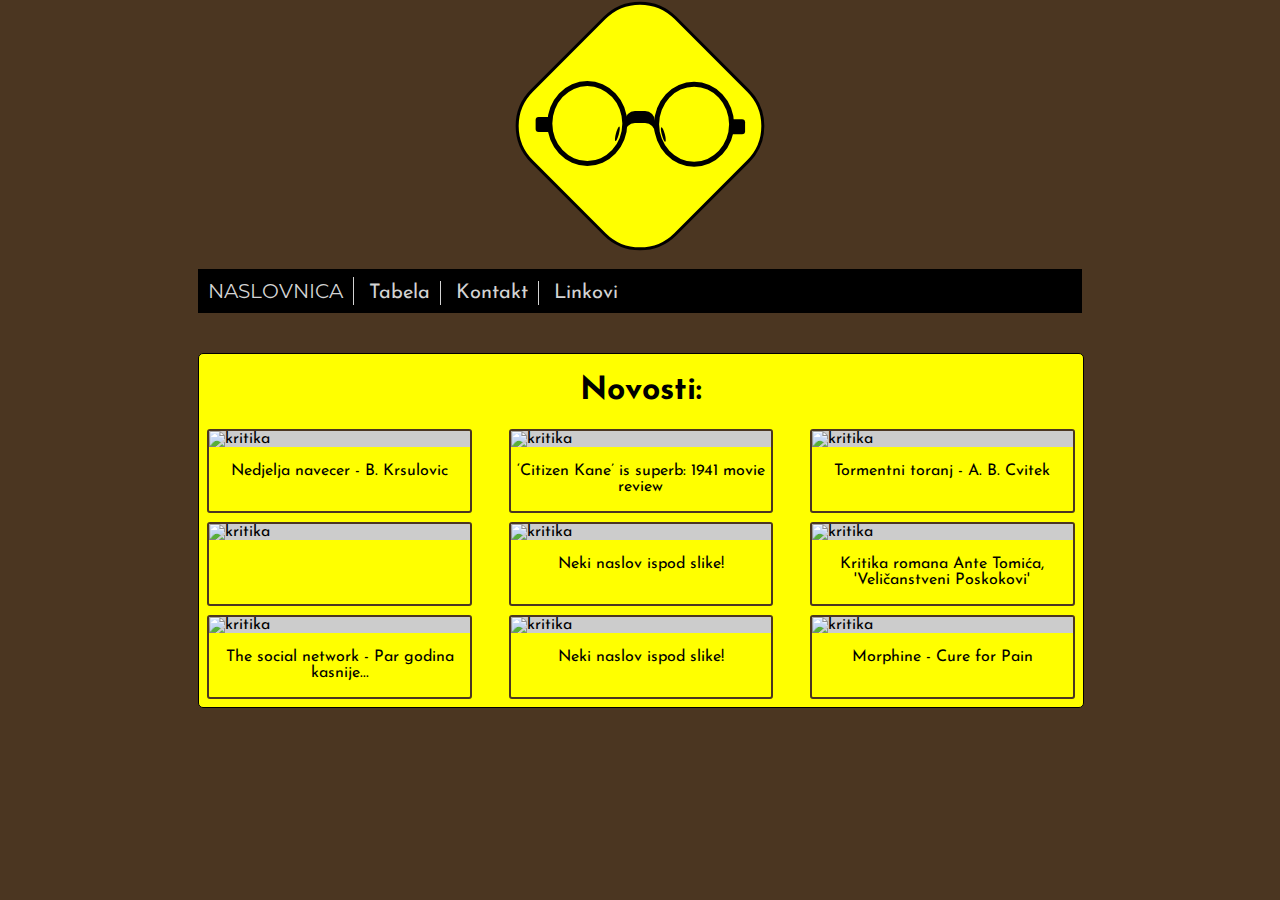
==== index.html @ 599c90a4 "Prva verzija" ====
<!DOCTYPE html>
<html>
  <head>
    <meta charset="utf-8">
    <title>Pocetna strana</title>
    <link rel="stylesheet" type="text/css" href="stil.css">
    <link href='https://fonts.googleapis.com/css?family=Josefin+Sans' rel='stylesheet' type='text/css'>
    <link href='https://fonts.googleapis.com/css?family=Montserrat' rel='stylesheet' type='text/css'>
    <link href='https://fonts.googleapis.com/css?family=Poiret+One' rel='stylesheet' type='text/css'>
    <link href='https://fonts.googleapis.com/css?family=Oswald' rel='stylesheet' type='text/css'>
    <link rel="stylesheet" href="logo2.css" media="screen" title="no title">
    <!-- font-family: 'Josefin Sans', sans-serif;
    font-family: 'Oswald', sans-serif;
    font-family: 'Montserrat', sans-serif;
    font-family: 'Poiret One', cursive;
  -->
  </head>
  <body>
<!--                     LOGO                     -->
    <div class="baza">
      <div class="most">
        <div class="most1">
        </div>
      </div>
      <div class="okvir desno">
      </div>
      <div class="okvir lijevo">
      </div>
      <div class="rub" id="lijevi-rub">
      </div>
      <div class="rub" id="desni-rub">
      </div>
      <div class="gumica" id="lijeva-gumica">
      </div>
      <div class="gumica" id="desna-gumica">
      </div>
    </div>
<!--                     KRAJ LOGOa                    -->

<div class="stranica">
    <div class="navpozicija">
      <nav class="navigacija">
      <a href="index.html" class="cmn-t-underline">NASLOVNICA</a>
      <a href="tabela.html">Tabela</a>
      <a href="kontakt.html">Kontakt</a>
      <a href="linkovi.html">Linkovi</a>
      </nav>
    </div>

  <div class="glavni-citav" style="height: auto">
    <h1>Novosti:</h1>
    <div class="red">
      <div class="red-element">
        <img src="https://s3-us-west-2.amazonaws.com/s.cdpn.io/123941/placeimg06.jpg" alt="kritika" />
        <p>
          Nedjelja navecer - B. Krsulovic
        </p>
      </div>

      <div class="red-element">
        <img src="https://s3-us-west-2.amazonaws.com/s.cdpn.io/123941/placeimg07.jpg" alt="kritika" />
        <p>
          ‘Citizen Kane’ is superb: 1941 movie review
        </p>
      </div>

      <div class="red-element">
        <img src="https://s3-us-west-2.amazonaws.com/s.cdpn.io/123941/placeimg08.jpg" alt="kritika" />
        <p>
          Tormentni toranj - A. B. Cvitek
        </p>
      </div>

    </div>
    <div class="red">
      <div class="red-element">
        <img src="https://s3-us-west-2.amazonaws.com/s.cdpn.io/123941/placeimg09.jpg" alt="kritika" />
      </div>
      <div class="red-element">
        <img src="https://s3-us-west-2.amazonaws.com/s.cdpn.io/123941/placeimg01.jpg" alt="kritika" />
        <p>
          Neki naslov ispod slike!
        </p>
      </div>
      <div class="red-element">
        <img src="https://s3-us-west-2.amazonaws.com/s.cdpn.io/123941/placeimg02.jpg" alt="kritika" />
        <p>
          Kritika romana Ante Tomića, 'Veličanstveni Poskokovi'
        </p>
      </div>
    </div>
    <div class="red">
      <div class="red-element">
        <img src="https://s3-us-west-2.amazonaws.com/s.cdpn.io/123941/placeimg04.jpg" alt="kritika" />
        <p>
          The social network - Par godina kasnije...
        </p>
      </div>
      <div class="red-element">
        <img src="https://s3-us-west-2.amazonaws.com/s.cdpn.io/123941/placeimg03.jpg" alt="kritika" />
        <p>
          Neki naslov ispod slike!
        </p>
      </div>
      <div class="red-element">
        <img src="https://s3-us-west-2.amazonaws.com/s.cdpn.io/123941/placeimg05.jpg" alt="kritika" />
        <p>
          Morphine - Cure for Pain
        </p>
      </div>
    </div>
  </div>

</div>

  </body>
</html>
---- stil.css ----
body{
    background-color:   #4B3621; /*caffe noir */
    font-family: 'Josefin Sans', sans-serif;
  }

  .stranica{
    margin-left: 15%;
    width: 70%;
  }
  .navpozicija{
    position: relative;
    margin: auto;
  }
  .navigacija{
    overflow: visible;
    /* velicina i raspored elemenata */
    width: 100%;
    padding-top: 10px;
    padding-bottom: 10px;
    margin: 40px 0px;

    /* okvir */
    /*border-top: 1px solid  #654321; /* sepia */
    box-sizing: border-box;

    background-color: black;

  }

  .navigacija>a{
    box-sizing: border-box;
    /* tekst */
    text-decoration: none;
    font-family: 'Josefin Sans', sans-serif;
    color: lightgray;
    font-size: 20px;

    border-right: 1px solid lightgray;

    /* pozicija i raspored */
    padding:2px 10px;
    overflow: hidden;
    width: 125%;

  }

  .navigacija>a:first-child{
    font-family: 'Montserrat', sans-serif;
  }

  .navigacija>a:hover{
  /*  border-bottom: 2px solid white;*/
    color: #4B3621;

    -webkit-animation: fadein 1.5s; /* Safari, Chrome and Opera > 12.1 */
     -moz-animation: fadein 1.5s; /* Firefox < 16 */
      -ms-animation: fadein 1.5s; /* Internet Explorer */
       -o-animation: fadein 1.5s; /* Opera < 12.1 */
          animation: fadein 1.5s;
  }

  @keyframes fadein {
  from { opacity: 0; }
  to   { opacity: 1; }
  }

  /* Firefox < 16 */
  @-moz-keyframes fadein {
  from { opacity: 0; }
  to   { opacity: 1; }
  }

  /* Safari, Chrome and Opera > 12.1 */
  @-webkit-keyframes fadein {
  from { opacity: 0; }
  to   { opacity: 1; }
  }

  /* Internet Explorer */
  @-ms-keyframes fadein {
  from { opacity: 0; }
  to   { opacity: 1; }
  }

  .navigacija>a:last-child{
    border-right: none;
  }

  .navigacija-krug{
    visibility: hidden;
    position: relative;
    margin-top: -70px ;
    margin-left: auto;
    margin-right: auto;
    background-color: black;
    width: 110px;
    height: 110px;
    border-radius: 50%;
    z-index: 1;
  }

  .navigacija-krug-manji{
    visibility: hidden;
    position: relative;
    margin-top: -104px;
    margin-bottom: -40px;
    margin-left: auto;
    margin-right: auto;
    background-color: white;
    width: 100px;
    height: 100px;
    border-radius: 50%;
    z-index: 1;
  }
  .glavno-dio{
    background-color: yellow;
    width: 70%;
    float: left;
    height: 500px;
    box-sizing: border-box;
  }

  .desno-dio{
    background-color: lightblue;
    width: 29%;
    float: right;
    height: 500px;
    box-sizing: border-box;
  }

  .glavni-citav{
    background-color: yellow;
    width: 100%;
    height: 500px;
    border-radius: 5px;
    border: 1px solid black;
  }
  .glavni-citav>h1{
    text-align: center;
  }
  .lista-ikonice{
    list-style: none;
    margin: auto;

  }
  .lista-ikonice>li{
    text-align: center;
  }
  .lista-ikonice>li a{

    text-decoration: none;
    font: inherit;
    color: inherit;
  }

  .lista-ikonice>li{
    font-size: 25px;
  }
  .lista-ikonice>li:hover{
    list-style-image: url('http://www.mediaevent.de/css/img/listen12.png');
    list-style-position: inside;
    color: #4B3621;
    font-size: 35px;
  }


  table{
    width: 90%;
    border-collapse: collapse;
    margin: auto;
  }

  table, th, td {
      border: 1px solid black;
  }

  th, td{
    text-align: center;
    vertical-align: middle;
    padding: 5px;
  }

  th{
    background-color: lightblue;
  }

  tr:nth-child(odd){
    background-color: #4B3621;
    color: yellow;
  }

  tr:first-child{
    color: black;
  }

  td:first-child{
    /*background-color: lightgray;*/
    font-weight: bold;
  }

  tr a{
    color: inherit;
  }

  .forma-kontakt{
    position: relative;
    margin: 15px 25%;
    width: 50%;
    height: auto;
    border: 2px solid #4B3621;
    border-radius: 5px;
    background-color: lightblue;
  }

  .grupa-unos{
    display: block;
    margin: 6px;
  }
  .grupa-unos>label{
    display: block;
    font-size: 20px;
    font-weight: bold;

  }
  .grupa-unos>input[type="text"]{
    padding: 5px;
    margin: auto;
    position: relative;
    width: 98%;
    border-radius: 5px;
    border: 1px solid black;
  }
  .grupa-unos>textarea{
    width: 99%;
    border-radius: 5px;
    border: 1px solid black;
    font-family: 'Josefin Sans', sans-serif;
    overflow: hidden;;
  }
.dugme{
  background-color: lightgray;
  border: none;
  border: 1px solid black;
  border-radius: 5px;
  margin-bottom: 5px;
  float: right;
  margin-right: 2%;
  font-family: 'Josefin Sans', sans-serif;
  font-weight: bold;
  padding: 3px;
}
.cistimo-float{
  clear: both;
}
.radio-okvir{
  position: relative;
  border-radius: 5px;
  border: 1px solid black;
  padding: 3px;
  background-color: white;
  width: 99%;
}
.red{

  display: flex;
  flex-wrap: wrap;
  justify-content: space-between;
  margin: 1%;
}
.red-element{
  width: 30%;
  height: inherit;
  border: 2px solid #4B3621;
  border-radius: 3px;
  display: inline-block;
  overflow: hidden;
}
.red-element>img{
  border: none;
  max-width: 100%;
  display: block;
  background: #ccc;
  transition: transform .2s ease-in-out;
}
.red-element>p{
  text-align: center;
}
.red-element:hover img {
  transform: scale(1.15);
}
---- logo2.css ----
.baza{
  background-color: yellow;
  border: 3px solid black;
  height: 200px;
  width: 200px;
  margin: auto;
  -ms-transform: rotate(30deg);
  -webkit-transform: rotate(20deg);
  -moz-transform: rotate(20deg);
  transform: rotate(45deg);
  border-radius: 25%;
  margin-top: 23px;
}

.most{
  position: absolute;
  background-color: black;
  height: 30px;
  width: 30px;
  margin-left: 85px;
  margin-top: 85px;
  transform: rotate(-45deg);
  border-radius: 33%;
}
.most1{
  position: absolute;
  background-color: yellow;
  height: 30px;
  width: 30px;
  margin-top: 12px;
  border-radius: 33%;
}
.okvir{
  position: absolute;
  background-color: transparent;

  height: 75px;
  width: 70px;
  border: 5px solid black;
  border-radius: 50%;
  z-index: 1;
  transform: rotate(-45deg);
}
.desno{
  margin-left: 97px;
  margin-top: 18px;
}
.lijevo{
  margin-left: 21px;
  margin-top: 93px;
}
.rub{
  position: absolute;
  background-color: black;
  height: 15px;
  width: 15px;
  border-radius: 3px;
  transform: rotate(-45deg);
}
.gumica{
  position: absolute;
  background-color: black;
  height: 15px;
  width: 3px;
  border-radius: 50%;
}
#lijevi-rub{
  margin-top: 24px;
  margin-left: 162px;
}
#desni-rub{
  margin-top: 160px;
  margin-left: 23px;
}
#lijeva-gumica{
  margin-top: 82px;
  margin-left: 121px;
  transform: rotate(-60deg);
}
#desna-gumica{
  margin-top: 114px;
  margin-left: 88px;
  transform: rotate(-30deg);
}
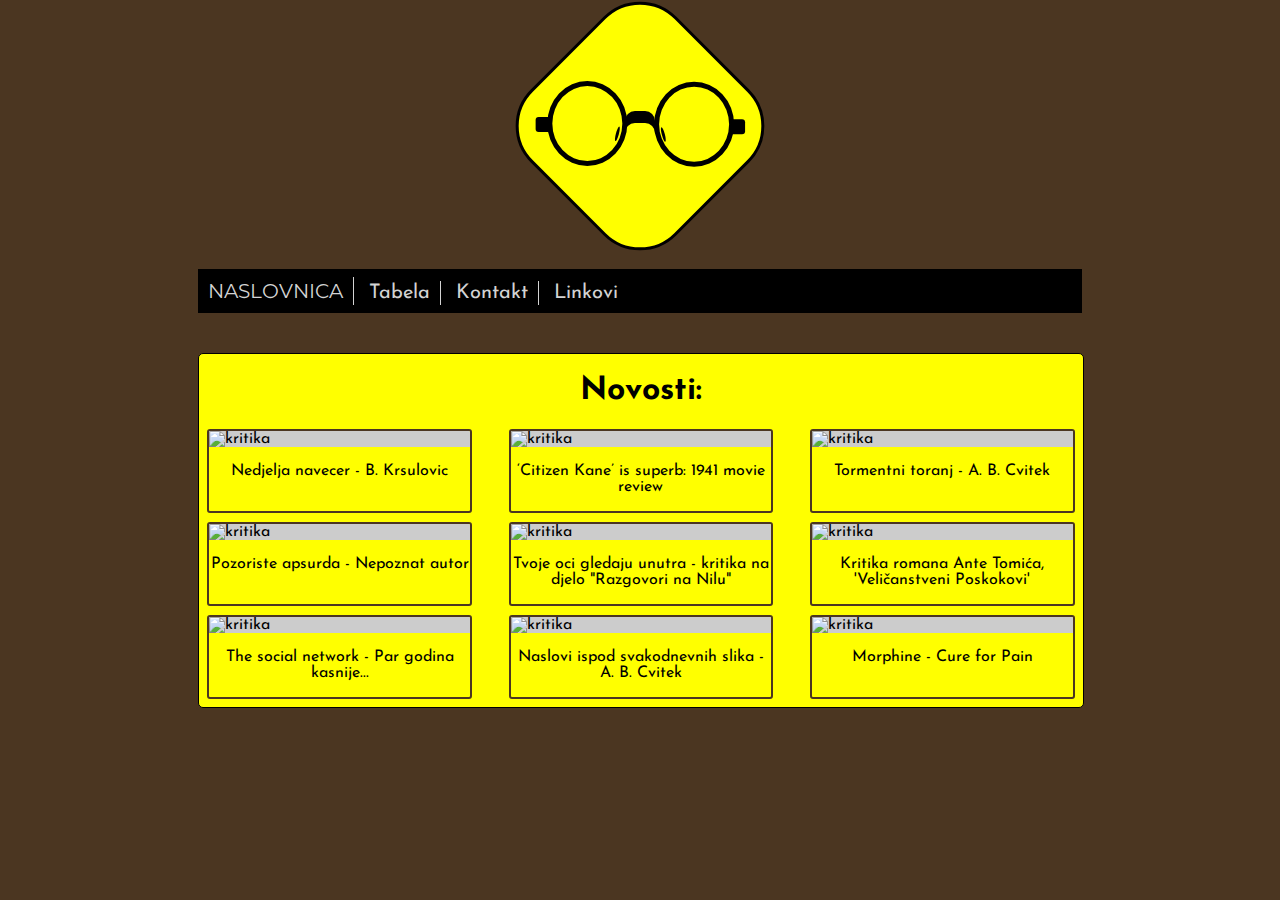
==== commit 5864e5f8: "Druga verzija, dodani html5 elementi i folder gdje ce biti slike" ====
--- a/index.html
+++ b/index.html
@@ -47,7 +47,7 @@
       </nav>
     </div>
 
-  <div class="glavni-citav" style="height: auto">
+  <div class="glavni-citav autovisina">
     <h1>Novosti:</h1>
     <div class="red">
       <div class="red-element">
@@ -75,11 +75,14 @@
     <div class="red">
       <div class="red-element">
         <img src="https://s3-us-west-2.amazonaws.com/s.cdpn.io/123941/placeimg09.jpg" alt="kritika" />
+        <p>
+          Pozoriste apsurda - Nepoznat autor
+        </p>
       </div>
       <div class="red-element">
         <img src="https://s3-us-west-2.amazonaws.com/s.cdpn.io/123941/placeimg01.jpg" alt="kritika" />
         <p>
-          Neki naslov ispod slike!
+          Tvoje oci gledaju unutra - kritika na djelo "Razgovori na Nilu"
         </p>
       </div>
       <div class="red-element">
@@ -99,7 +102,7 @@
       <div class="red-element">
         <img src="https://s3-us-west-2.amazonaws.com/s.cdpn.io/123941/placeimg03.jpg" alt="kritika" />
         <p>
-          Neki naslov ispod slike!
+          Naslovi ispod svakodnevnih slika - A. B. Cvitek
         </p>
       </div>
       <div class="red-element">
--- a/stil.css
+++ b/stil.css
@@ -157,7 +157,8 @@
     font-size: 25px;
   }
   .lista-ikonice>li:hover{
-    list-style-image: url('http://www.mediaevent.de/css/img/listen12.png');
+    /*list-style-image: url('http://www.mediaevent.de/css/img/listen12.png');*/
+    list-style-image: url('Slike/ul_3_list_style_h.png');
     list-style-position: inside;
     color: #4B3621;
     font-size: 35px;
@@ -228,6 +229,31 @@
     position: relative;
     width: 98%;
     border-radius: 5px;
+    border: 1px solid black;
+  }
+  .grupa-unos>input[type="email"]{
+    padding: 5px;
+    margin: auto;
+    position: relative;
+    width: 98%;
+    border-radius: 5px;
+    border: 1px solid black;
+  }
+  .grupa-unos>input[type="tel"]{
+    padding: 5px;
+    margin: auto;
+    position: relative;
+    width: 98%;
+    border-radius: 5px;
+    border: 1px solid black;
+  }
+  .grupa-unos>input[type="range"]{
+    padding: 5px;
+    margin: auto;
+    position: relative;
+    width: 98%;
+    border-radius: 5px;
+    background-color: white;
     border: 1px solid black;
   }
   .grupa-unos>textarea{
@@ -288,3 +314,7 @@
 .red-element:hover img {
   transform: scale(1.15);
 }
+
+.autovisina{
+  height: auto;
+}
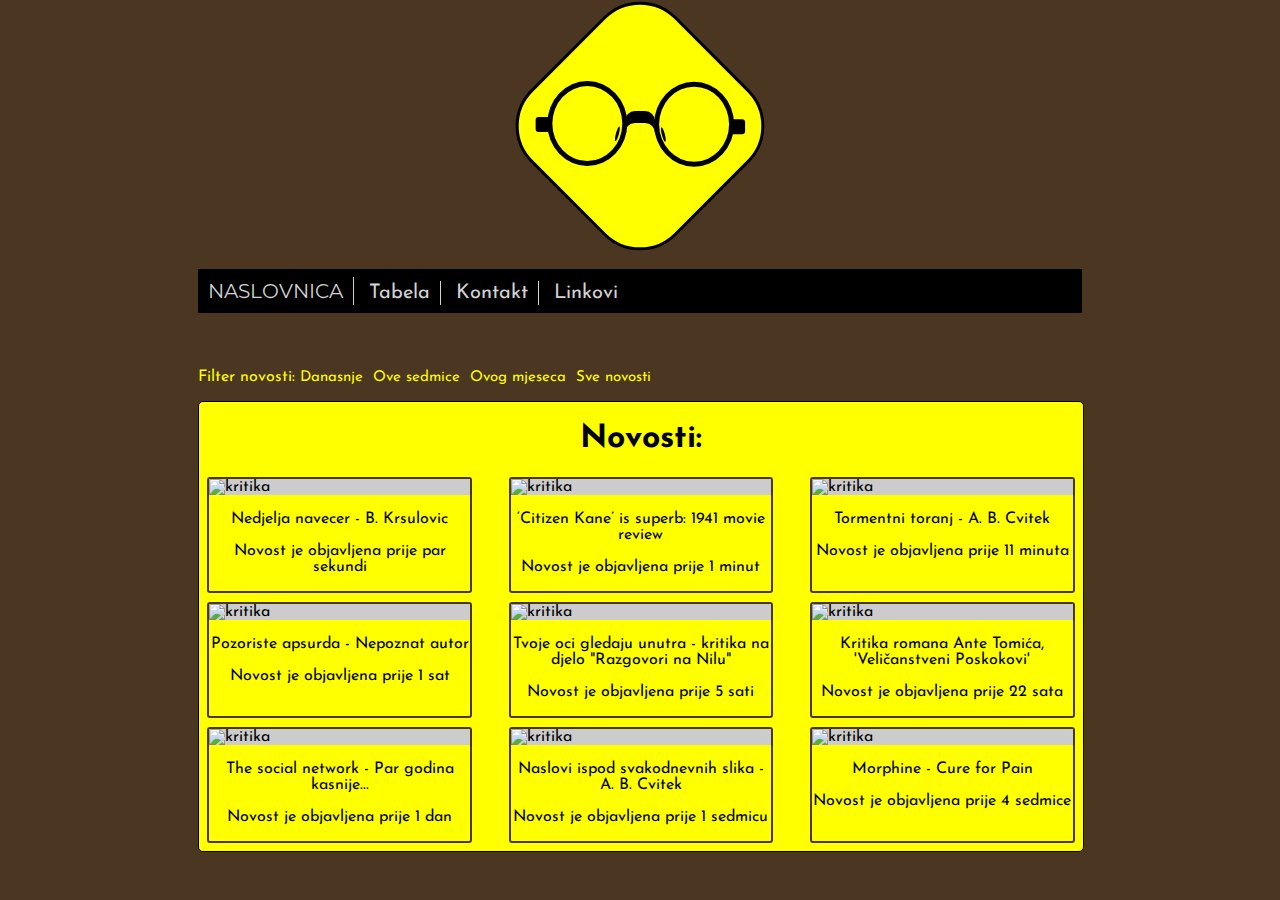
==== commit 609aecd2: "Drugi projektni zadatak" ====
--- a/index.html
+++ b/index.html
@@ -16,6 +16,7 @@
   -->
   </head>
   <body>
+    <script src="skriptica.js" charset="utf-8"></script>
 <!--                     LOGO                     -->
     <div class="baza">
       <div class="most">
@@ -40,75 +41,110 @@
 <div class="stranica">
     <div class="navpozicija">
       <nav class="navigacija">
-      <a href="index.html" class="cmn-t-underline">NASLOVNICA</a>
+      <a href="index.html">NASLOVNICA</a>
       <a href="tabela.html">Tabela</a>
       <a href="kontakt.html">Kontakt</a>
       <a href="linkovi.html">Linkovi</a>
       </nav>
     </div>
-
+  <div class="filter-stranice">
+    <span>Filter novosti:</span>
+    <ul>
+      <li onclick="sakrij(1)">Danasnje</li>
+      <li onclick="sakrij(2)">Ove sedmice</li>
+      <li onclick="sakrij(3)">Ovog mjeseca</li>
+      <li onclick="sakrij(4)">Sve novosti</li>
+    </ul>
+  </div>
   <div class="glavni-citav autovisina">
     <h1>Novosti:</h1>
     <div class="red">
-      <div class="red-element">
+      <div id='clanak_2016-04-03T19:41:00' class="red-element">
         <img src="https://s3-us-west-2.amazonaws.com/s.cdpn.io/123941/placeimg06.jpg" alt="kritika" />
         <p>
           Nedjelja navecer - B. Krsulovic
         </p>
+        <p class="vrijeme-objave">
+
+        </p>
       </div>
 
-      <div class="red-element">
+      <div id='clanak_2016-04-01T12:00:00' class="red-element">
         <img src="https://s3-us-west-2.amazonaws.com/s.cdpn.io/123941/placeimg07.jpg" alt="kritika" />
         <p>
           ‘Citizen Kane’ is superb: 1941 movie review
         </p>
+        <p class="vrijeme-objave">
+
+        </p>
       </div>
 
-      <div class="red-element">
+      <div  id='clanak_2016-04-25T12:00:00' class="red-element">
         <img src="https://s3-us-west-2.amazonaws.com/s.cdpn.io/123941/placeimg08.jpg" alt="kritika" />
         <p>
           Tormentni toranj - A. B. Cvitek
         </p>
+        <p class="vrijeme-objave">
+
+        </p>
       </div>
 
     </div>
-    <div class="red">
-      <div class="red-element">
+    <div  class="red">
+      <div id='clanak_2015-03-25T12:00:00' class="red-element">
         <img src="https://s3-us-west-2.amazonaws.com/s.cdpn.io/123941/placeimg09.jpg" alt="kritika" />
         <p>
           Pozoriste apsurda - Nepoznat autor
         </p>
+        <p class="vrijeme-objave">
+
+        </p>
       </div>
-      <div class="red-element">
+      <div id='clanak_2016-04-02T12:00:00' class="red-element">
         <img src="https://s3-us-west-2.amazonaws.com/s.cdpn.io/123941/placeimg01.jpg" alt="kritika" />
         <p>
           Tvoje oci gledaju unutra - kritika na djelo "Razgovori na Nilu"
         </p>
+        <p class="vrijeme-objave">
+
+        </p>
       </div>
-      <div class="red-element">
+      <div id='clanak_2016-03-02T12:00:00' class="red-element">
         <img src="https://s3-us-west-2.amazonaws.com/s.cdpn.io/123941/placeimg02.jpg" alt="kritika" />
         <p>
           Kritika romana Ante Tomića, 'Veličanstveni Poskokovi'
         </p>
+        <p class="vrijeme-objave">
+
+        </p>
       </div>
     </div>
-    <div class="red">
-      <div class="red-element">
+    <div  class="red">
+      <div id='clanak_2016-04-03T18:00:00' class="red-element">
         <img src="https://s3-us-west-2.amazonaws.com/s.cdpn.io/123941/placeimg04.jpg" alt="kritika" />
         <p>
           The social network - Par godina kasnije...
         </p>
+        <p class="vrijeme-objave">
+
+        </p>
       </div>
-      <div class="red-element">
+      <div id='clanak_2016-04-04T12:00:00' class="red-element">
         <img src="https://s3-us-west-2.amazonaws.com/s.cdpn.io/123941/placeimg03.jpg" alt="kritika" />
         <p>
           Naslovi ispod svakodnevnih slika - A. B. Cvitek
         </p>
+        <p class="vrijeme-objave">
+
+        </p>
       </div>
-      <div class="red-element">
+      <div id='clanak_2015-03-25T12:11:00' class="red-element">
         <img src="https://s3-us-west-2.amazonaws.com/s.cdpn.io/123941/placeimg05.jpg" alt="kritika" />
         <p>
           Morphine - Cure for Pain
+        </p>
+        <p class="vrijeme-objave">
+
         </p>
       </div>
     </div>
--- a/stil.css
+++ b/stil.css
@@ -1,320 +1,351 @@
-  body{
-    background-color:   #4B3621; /*caffe noir */
-    font-family: 'Josefin Sans', sans-serif;
-  }
-
-  .stranica{
-    margin-left: 15%;
-    width: 70%;
-  }
-  .navpozicija{
-    position: relative;
-    margin: auto;
-  }
-  .navigacija{
-    overflow: visible;
-    /* velicina i raspored elemenata */
-    width: 100%;
-    padding-top: 10px;
-    padding-bottom: 10px;
-    margin: 40px 0px;
-
-    /* okvir */
-    /*border-top: 1px solid  #654321; /* sepia */
-    box-sizing: border-box;
-
-    background-color: black;
-
-  }
-
-  .navigacija>a{
-    box-sizing: border-box;
-    /* tekst */
-    text-decoration: none;
-    font-family: 'Josefin Sans', sans-serif;
-    color: lightgray;
-    font-size: 20px;
-
-    border-right: 1px solid lightgray;
-
-    /* pozicija i raspored */
-    padding:2px 10px;
-    overflow: hidden;
-    width: 125%;
-
-  }
-
-  .navigacija>a:first-child{
-    font-family: 'Montserrat', sans-serif;
-  }
-
-  .navigacija>a:hover{
-  /*  border-bottom: 2px solid white;*/
-    color: #4B3621;
-
-    -webkit-animation: fadein 1.5s; /* Safari, Chrome and Opera > 12.1 */
-     -moz-animation: fadein 1.5s; /* Firefox < 16 */
-      -ms-animation: fadein 1.5s; /* Internet Explorer */
-       -o-animation: fadein 1.5s; /* Opera < 12.1 */
-          animation: fadein 1.5s;
-  }
-
-  @keyframes fadein {
-  from { opacity: 0; }
-  to   { opacity: 1; }
-  }
-
-  /* Firefox < 16 */
-  @-moz-keyframes fadein {
-  from { opacity: 0; }
-  to   { opacity: 1; }
-  }
-
-  /* Safari, Chrome and Opera > 12.1 */
-  @-webkit-keyframes fadein {
-  from { opacity: 0; }
-  to   { opacity: 1; }
-  }
-
-  /* Internet Explorer */
-  @-ms-keyframes fadein {
-  from { opacity: 0; }
-  to   { opacity: 1; }
-  }
-
-  .navigacija>a:last-child{
-    border-right: none;
-  }
-
-  .navigacija-krug{
-    visibility: hidden;
-    position: relative;
-    margin-top: -70px ;
-    margin-left: auto;
-    margin-right: auto;
-    background-color: black;
-    width: 110px;
-    height: 110px;
-    border-radius: 50%;
-    z-index: 1;
-  }
-
-  .navigacija-krug-manji{
-    visibility: hidden;
-    position: relative;
-    margin-top: -104px;
-    margin-bottom: -40px;
-    margin-left: auto;
-    margin-right: auto;
-    background-color: white;
-    width: 100px;
-    height: 100px;
-    border-radius: 50%;
-    z-index: 1;
-  }
-  .glavno-dio{
-    background-color: yellow;
-    width: 70%;
-    float: left;
-    height: 500px;
-    box-sizing: border-box;
-  }
-
-  .desno-dio{
-    background-color: lightblue;
-    width: 29%;
-    float: right;
-    height: 500px;
-    box-sizing: border-box;
-  }
-
-  .glavni-citav{
-    background-color: yellow;
-    width: 100%;
-    height: 500px;
-    border-radius: 5px;
+body{
+  background-color:   #4B3621; /*caffe noir */
+  font-family: 'Josefin Sans', sans-serif;
+}
+
+.stranica{
+  margin-left: 15%;
+  width: 70%;
+}
+.navpozicija{
+  position: relative;
+  margin: auto;
+}
+.navigacija{
+  overflow: visible;
+  /* velicina i raspored elemenata */
+  width: 100%;
+  padding-top: 10px;
+  padding-bottom: 10px;
+  margin: 40px 0px;
+
+  /* okvir */
+  /*border-top: 1px solid  #654321; /* sepia */
+  box-sizing: border-box;
+
+  background-color: black;
+
+}
+
+.navigacija>a{
+  box-sizing: border-box;
+  /* tekst */
+  text-decoration: none;
+  font-family: 'Josefin Sans', sans-serif;
+  color: lightgray;
+  font-size: 20px;
+
+  border-right: 1px solid lightgray;
+
+  /* pozicija i raspored */
+  padding:2px 10px;
+  overflow: hidden;
+  width: 125%;
+
+}
+
+.navigacija>a:first-child{
+  font-family: 'Montserrat', sans-serif;
+}
+
+.navigacija>a:hover{
+/*  border-bottom: 2px solid white;*/
+  color: #4B3621;
+
+  -webkit-animation: fadein 1.5s; /* Safari, Chrome and Opera > 12.1 */
+   -moz-animation: fadein 1.5s; /* Firefox < 16 */
+    -ms-animation: fadein 1.5s; /* Internet Explorer */
+     -o-animation: fadein 1.5s; /* Opera < 12.1 */
+        animation: fadein 1.5s;
+}
+
+@keyframes fadein {
+from { opacity: 0; }
+to   { opacity: 1; }
+}
+
+/* Firefox < 16 */
+@-moz-keyframes fadein {
+from { opacity: 0; }
+to   { opacity: 1; }
+}
+
+/* Safari, Chrome and Opera > 12.1 */
+@-webkit-keyframes fadein {
+from { opacity: 0; }
+to   { opacity: 1; }
+}
+
+/* Internet Explorer */
+@-ms-keyframes fadein {
+from { opacity: 0; }
+to   { opacity: 1; }
+}
+
+
+.navigacija>a:last-child{
+  border-right: none;
+}
+
+.navigacija-krug{
+  visibility: hidden;
+  position: relative;
+  margin-top: -70px ;
+  margin-left: auto;
+  margin-right: auto;
+  background-color: black;
+  width: 110px;
+  height: 110px;
+  border-radius: 50%;
+  z-index: 1;
+}
+
+.navigacija-krug-manji{
+  visibility: hidden;
+  position: relative;
+  margin-top: -104px;
+  margin-bottom: -40px;
+  margin-left: auto;
+  margin-right: auto;
+  background-color: white;
+  width: 100px;
+  height: 100px;
+  border-radius: 50%;
+  z-index: 1;
+}
+.glavno-dio{
+  background-color: yellow;
+  width: 70%;
+  float: left;
+  height: 500px;
+  box-sizing: border-box;
+}
+
+.desno-dio{
+  background-color: lightblue;
+  width: 29%;
+  float: right;
+  height: 500px;
+  box-sizing: border-box;
+}
+
+.glavni-citav{
+  background-color: yellow;
+  width: 100%;
+  height: 500px;
+  border-radius: 5px;
+  border: 1px solid black;
+}
+.glavni-citav>h1{
+  text-align: center;
+}
+.lista-ikonice{
+  list-style: none;
+  margin: auto;
+
+}
+.lista-ikonice>li{
+  text-align: center;
+}
+.lista-ikonice>li a{
+
+  text-decoration: none;
+  font: inherit;
+  color: inherit;
+}
+
+.lista-ikonice>li{
+  font-size: 25px;
+}
+.lista-ikonice>li:hover{
+  /*list-style-image: url('http://www.mediaevent.de/css/img/listen12.png');*/
+  list-style-image: url('Slike/ul_3_list_style_h.png');
+  list-style-position: inside;
+  color: #4B3621;
+  font-size: 35px;
+}
+
+
+table{
+  width: 90%;
+  border-collapse: collapse;
+  margin: auto;
+}
+
+table, th, td {
     border: 1px solid black;
-  }
-  .glavni-citav>h1{
-    text-align: center;
-  }
-  .lista-ikonice{
-    list-style: none;
-    margin: auto;
-
-  }
-  .lista-ikonice>li{
-    text-align: center;
-  }
-  .lista-ikonice>li a{
-
-    text-decoration: none;
-    font: inherit;
-    color: inherit;
-  }
-
-  .lista-ikonice>li{
-    font-size: 25px;
-  }
-  .lista-ikonice>li:hover{
-    /*list-style-image: url('http://www.mediaevent.de/css/img/listen12.png');*/
-    list-style-image: url('Slike/ul_3_list_style_h.png');
-    list-style-position: inside;
-    color: #4B3621;
-    font-size: 35px;
-  }
-
-
-  table{
-    width: 90%;
-    border-collapse: collapse;
-    margin: auto;
-  }
-
-  table, th, td {
-      border: 1px solid black;
-  }
-
-  th, td{
-    text-align: center;
-    vertical-align: middle;
-    padding: 5px;
-  }
-
-  th{
-    background-color: lightblue;
-  }
-
-  tr:nth-child(odd){
-    background-color: #4B3621;
-    color: yellow;
-  }
-
-  tr:first-child{
-    color: black;
-  }
-
-  td:first-child{
-    /*background-color: lightgray;*/
-    font-weight: bold;
-  }
-
-  tr a{
-    color: inherit;
-  }
-
-  .forma-kontakt{
-    position: relative;
-    margin: 15px 25%;
-    width: 50%;
-    height: auto;
-    border: 2px solid #4B3621;
-    border-radius: 5px;
-    background-color: lightblue;
-  }
-
-  .grupa-unos{
-    display: block;
-    margin: 6px;
-  }
-  .grupa-unos>label{
-    display: block;
-    font-size: 20px;
-    font-weight: bold;
-
-  }
-  .grupa-unos>input[type="text"]{
-    padding: 5px;
-    margin: auto;
-    position: relative;
-    width: 98%;
-    border-radius: 5px;
-    border: 1px solid black;
-  }
-  .grupa-unos>input[type="email"]{
-    padding: 5px;
-    margin: auto;
-    position: relative;
-    width: 98%;
-    border-radius: 5px;
-    border: 1px solid black;
-  }
-  .grupa-unos>input[type="tel"]{
-    padding: 5px;
-    margin: auto;
-    position: relative;
-    width: 98%;
-    border-radius: 5px;
-    border: 1px solid black;
-  }
-  .grupa-unos>input[type="range"]{
-    padding: 5px;
-    margin: auto;
-    position: relative;
-    width: 98%;
-    border-radius: 5px;
-    background-color: white;
-    border: 1px solid black;
-  }
-  .grupa-unos>textarea{
-    width: 99%;
-    border-radius: 5px;
-    border: 1px solid black;
-    font-family: 'Josefin Sans', sans-serif;
-    overflow: hidden;;
-  }
+}
+
+th, td{
+  text-align: center;
+  vertical-align: middle;
+  padding: 5px;
+}
+
+th{
+  background-color: lightblue;
+}
+
+tr:nth-child(odd){
+  background-color: #4B3621;
+  color: yellow;
+}
+
+tr:first-child{
+  color: black;
+}
+
+td:first-child{
+  /*background-color: lightgray;*/
+  font-weight: bold;
+}
+
+tr a{
+  color: inherit;
+}
+
+.forma-kontakt{
+  position: relative;
+  margin: 15px 25%;
+  width: 50%;
+  height: auto;
+  border: 2px solid #4B3621;
+  border-radius: 5px;
+  background-color: lightblue;
+}
+
+.grupa-unos{
+  display: block;
+  margin: 6px;
+}
+.grupa-unos>label{
+  display: block;
+  font-size: 20px;
+  font-weight: bold;
+
+}
+
+.grupa-unos>select{
+  padding: 5px;
+  margin: auto;
+  position: relative;
+  width: 98%;
+  border-radius: 5px;
+  border: 1px solid black;
+}
+
+.grupa-unos>input[type="text"]{
+  padding: 5px;
+  margin: auto;
+  position: relative;
+  width: 98%;
+  border-radius: 5px;
+  border: 1px solid black;
+}
+.grupa-unos>input[type="email"]{
+  padding: 5px;
+  margin: auto;
+  position: relative;
+  width: 98%;
+  border-radius: 5px;
+  border: 1px solid black;
+}
+.grupa-unos>input[type="tel"]{
+  padding: 5px;
+  margin: auto;
+  position: relative;
+  width: 98%;
+  border-radius: 5px;
+  border: 1px solid black;
+}
+.grupa-unos>input[type="range"]{
+  padding: 5px;
+  margin: auto;
+  position: relative;
+  width: 98%;
+  border-radius: 5px;
+  background-color: white;
+  border: 1px solid black;
+}
+.grupa-unos>textarea{
+  width: 99%;
+  border-radius: 5px;
+  border: 1px solid black;
+  font-family: 'Josefin Sans', sans-serif;
+  overflow: hidden;;
+}
 .dugme{
-  background-color: lightgray;
-  border: none;
-  border: 1px solid black;
-  border-radius: 5px;
-  margin-bottom: 5px;
-  float: right;
-  margin-right: 2%;
-  font-family: 'Josefin Sans', sans-serif;
-  font-weight: bold;
-  padding: 3px;
+background-color: lightgray;
+border: none;
+border: 1px solid black;
+border-radius: 5px;
+margin-bottom: 5px;
+float: right;
+margin-right: 2%;
+font-family: 'Josefin Sans', sans-serif;
+font-weight: bold;
+padding: 3px;
 }
 .cistimo-float{
-  clear: both;
+clear: both;
 }
 .radio-okvir{
-  position: relative;
-  border-radius: 5px;
-  border: 1px solid black;
-  padding: 3px;
-  background-color: white;
-  width: 99%;
+position: relative;
+border-radius: 5px;
+border: 1px solid black;
+padding: 3px;
+background-color: white;
+width: 99%;
 }
 .red{
 
-  display: flex;
-  flex-wrap: wrap;
-  justify-content: space-between;
-  margin: 1%;
+display: flex;
+flex-wrap: wrap;
+justify-content: space-between;
+margin: 1%;
 }
 .red-element{
-  width: 30%;
-  height: inherit;
-  border: 2px solid #4B3621;
-  border-radius: 3px;
-  display: inline-block;
-  overflow: hidden;
+width: 30%;
+height: inherit;
+border: 2px solid #4B3621;
+border-radius: 3px;
+display: inline-block;
+overflow: hidden;
 }
 .red-element>img{
-  border: none;
-  max-width: 100%;
-  display: block;
-  background: #ccc;
-  transition: transform .2s ease-in-out;
+border: none;
+max-width: 100%;
+display: block;
+background: #ccc;
+transition: transform .2s ease-in-out;
 }
 .red-element>p{
-  text-align: center;
+text-align: center;
 }
 .red-element:hover img {
-  transform: scale(1.15);
+transform: scale(1.15);
 }
 
 .autovisina{
-  height: auto;
-}
+height: auto;
+}
+
+.filter-stranice span{
+color: yellow;
+}
+
+.filter-stranice ul{
+padding-left: 0px;
+display: inline-block;
+}
+
+.filter-stranice li{
+display: inline-block;
+font-size: 15px;
+margin-right: 5px;
+color: yellow;
+}
+
+.filter-stranice li:hover{
+text-decoration: underline;
+}
